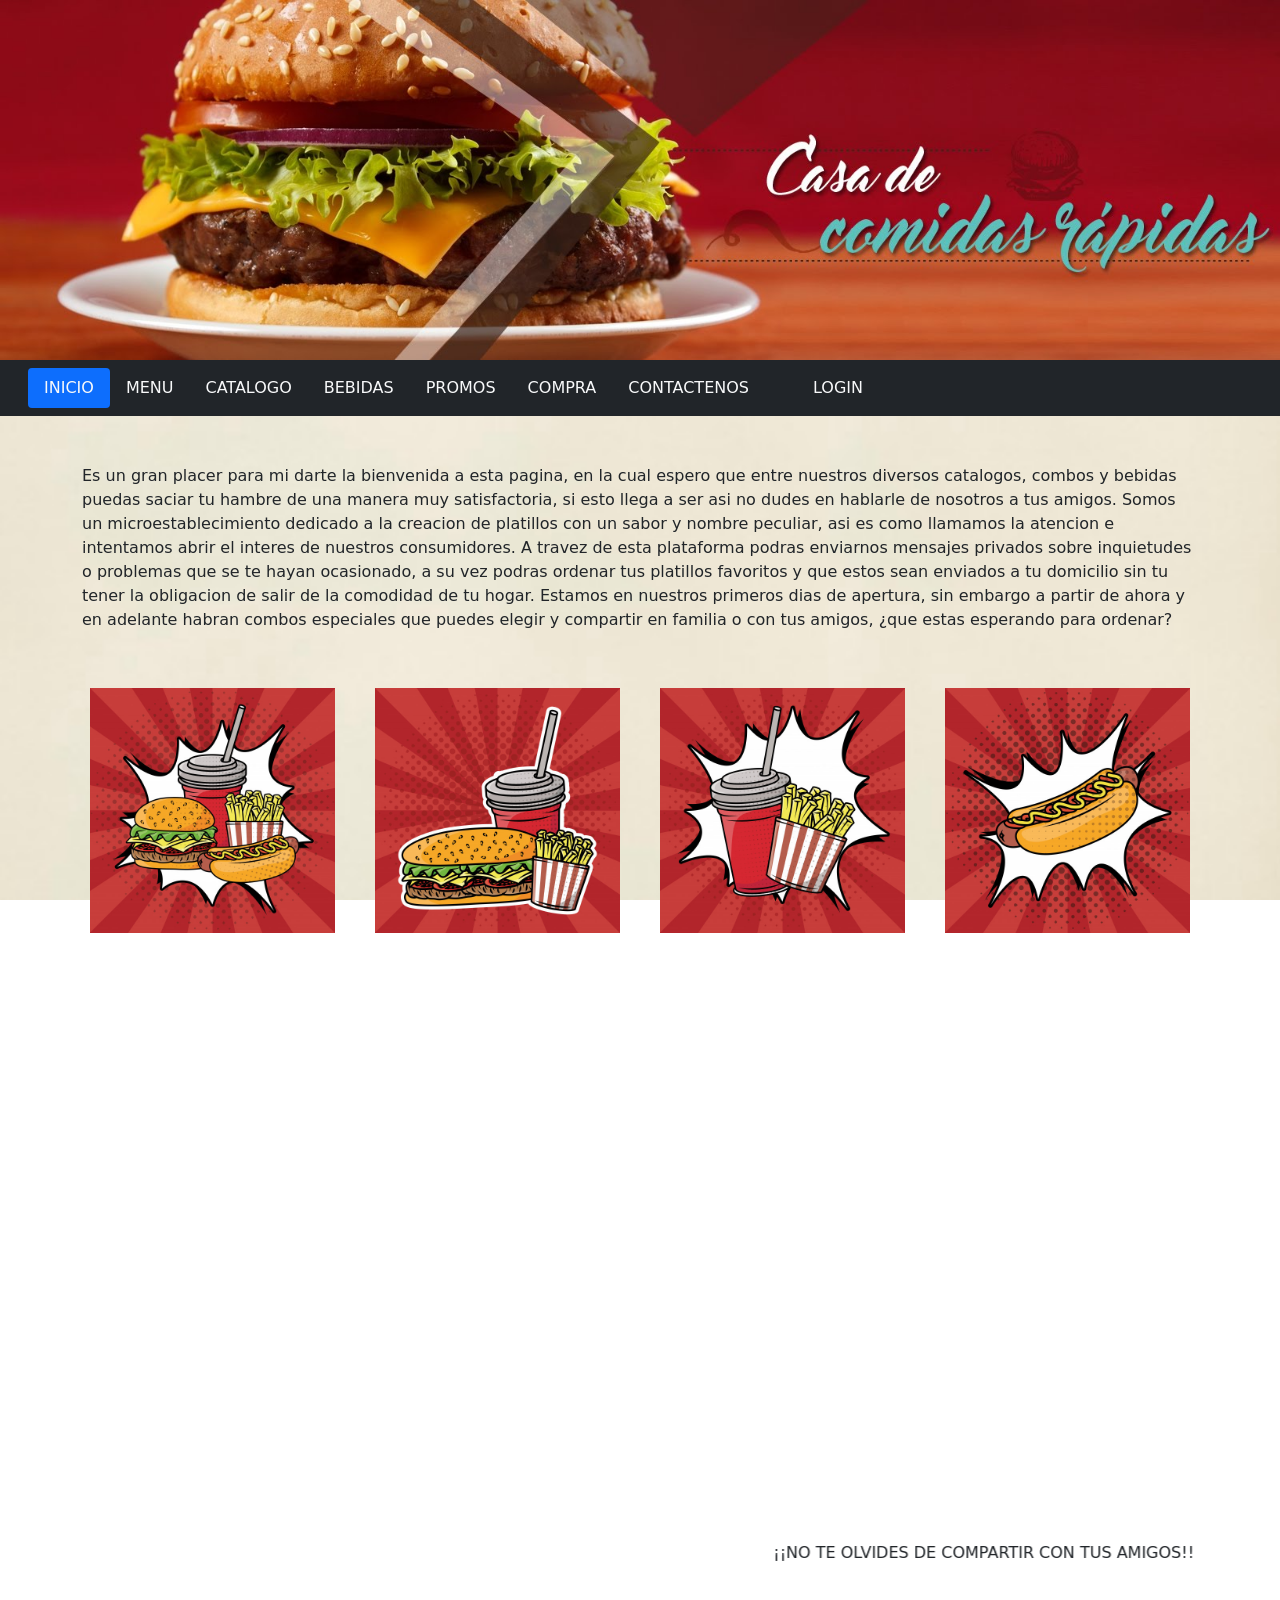
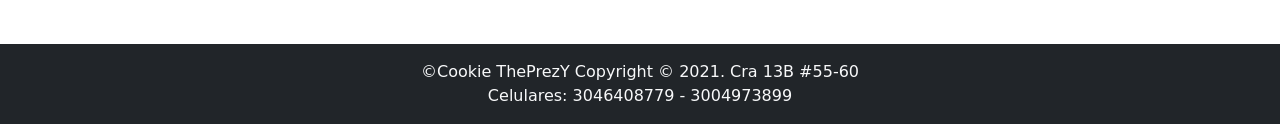
==== index.html @ 0665dfbc "Add files via upload" ====
<!DOCTYPE html>
<html lang="en">
<head>
    <meta charset="UTF-8">
    <meta http-equiv="X-UA-Compatible" content="IE=edge">
    <meta name="viewport" content="width=device-width, initial-scale=1.0">
    <title>Inicio</title>
    <link rel="stylesheet" href="./css/bootstrap.css">
    <link rel="icon" href="./img/icon.ico.png">
    <script src="https://cdn.jsdelivr.net/npm/bootstrap@5.0.0-beta2/dist/js/bootstrap.bundle.min.js" integrity="sha384-b5kHyXgcpbZJO/tY9Ul7kGkf1S0CWuKcCD38l8YkeH8z8QjE0GmW1gYU5S9FOnJ0" crossorigin="anonymous"></script>
    <script src="./js/login.js"></script>
</head>
<body onload="mostrar()"> 
    <header>
        <img src="./img/banner2.jpg" class="w-100">
        
    </header> 
    
    <nav class="navbar navbar-expand-lg nav nav-pills navbar-light bg-dark">
        <div class="container-fluid">
          <a class="navbar-brand " href="#"></a>
          <button class="navbar-toggler" type="button" data-bs-toggle="collapse" data-bs-target="#navbarNavDropdown" aria-controls="navbarNavDropdown" aria-expanded="false" aria-label="Toggle navigation">
            <span class="navbar-toggler-icon"></span>
          </button>
          <div class="collapse navbar-collapse" id="navbarNavDropdown">
            <li class="nav-item">
                <a class="nav-link active text-light" href="./index.html">INICIO</a>
              </li>
    
              <li class="nav-item">
                <a class="nav-link   text-light" href="./html/menu.html">MENU</a>
              </li>
             
              <li class="nav-item">
                <a class="nav-link  text-light" href="./html/menu2.html">CATALOGO</a>
              </li>
                
              <li class="nav-item">
                  <a class="nav-link text-light" href="./html/bebidas.html">BEBIDAS</a>
              </li>
              <li class="nav-item">
                  <a class="nav-link text-light" href="./html/promos.html">PROMOS</a>
              </li>  
             
              <li class="nav-item">
                  <a class="nav-link text-light" href="./html/Practica4.html">COMPRA</a>
              </li>
              
                <li class="nav-item">
                  <a class="nav-link  text-light" href="./html/contactenos.html">CONTACTENOS</a>
                </li>
                  
                <li class="nav-item">
                  <a class="nav-link disabled text-light" href="#" id="datos"> </a>
                </li>
                <li class="nav-item">
                  <a class=" nav-link text-light" role="button" href="./html/login.html" id="login">LOGIN</a>
                </li>
                <li class="nav-item">
                <a class="nav-link  text-light" href="#"  onclick="cerrar()" id="sesion">CERRAR SESION</a>
              </li>
            </ul>
          </div>
        </div>
      </nav>
       <br><br>
<div class="container">

Es un gran placer para mi darte la bienvenida a esta pagina, en la cual espero que entre nuestros diversos
catalogos, combos y bebidas puedas saciar tu hambre de una manera muy satisfactoria, si esto llega a ser asi no dudes en hablarle de nosotros a tus amigos.

Somos un microestablecimiento dedicado a la creacion de platillos con un sabor y nombre peculiar,
asi es como llamamos la atencion e intentamos abrir el interes de nuestros consumidores.

A travez de esta plataforma podras enviarnos mensajes privados sobre inquietudes o problemas
que se te hayan ocasionado, a su vez podras ordenar tus platillos favoritos y que estos sean enviados
a tu domicilio sin tu tener la obligacion de salir de la comodidad de tu hogar.

Estamos en nuestros primeros dias de apertura, sin embargo a partir de ahora y en adelante habran combos especiales
que puedes elegir y compartir en familia o con tus amigos, ¿que estas esperando para ordenar? 
</div>
    
<br><br>

<div class="container">
<div class="row">

    <div class="col-lg-3 col-sm-3 col-6">
        <img src="./img/imagen1.jpg" class="img-fluid  rounded float-start p-2">
    </div>

    <div class="col-lg-3 col-sm-3 col-6">
        <img src="./img/imagen2.jpg" class="img-fluid  rounded float-start p-2">
    </div>
    
    <div class="col-lg-3 col-sm-3 col-3 d-none d-sm-block">
        <img src="./img/imagen3.jpg" class="img-fluid rounded float-start p-2">
    </div>


    
    <div class="col-lg-3 col-sm-3 col-3 d-none d-sm-block">
        <img src="./img/inicio.jpg" class="img-fluid rounded float-start p-2">
    </div>
 

</div>
<br><br>

</div>
<div class="container mx-4">

  <div class="row">

  <div class="col-lg-2"></div>
    <div class="col-lg-2 col-12 mx-3">
      <iframe class="position-absolute h-50 w-75 " src="https://www.youtube.com/embed/-THlHCsN3tc"  ></iframe>
    </div>
    <div class="col-5"></div>
  </div>
        
  </div>
    

<br><br><br><br><br><br><br><br><br><br><br><br><br><br><br><br>
            
    <br>
    <br> 

    <div class=" d-none d-sm-block">
      <br><br><br><br><br>
    <marquee behavior="alternate" direction="">¡¡NO TE OLVIDES DE COMPARTIR CON TUS AMIGOS!!</marquee>

</div>
<br><br><br>
    <footer class="text-center bg-dark text-light p-3"> ©Cookie 
        ThePrezY Copyright © 2021. Cra 13B #55-60 
        <br>Celulares: 3046408779 - 3004973899 </footer>

</body>

</html>
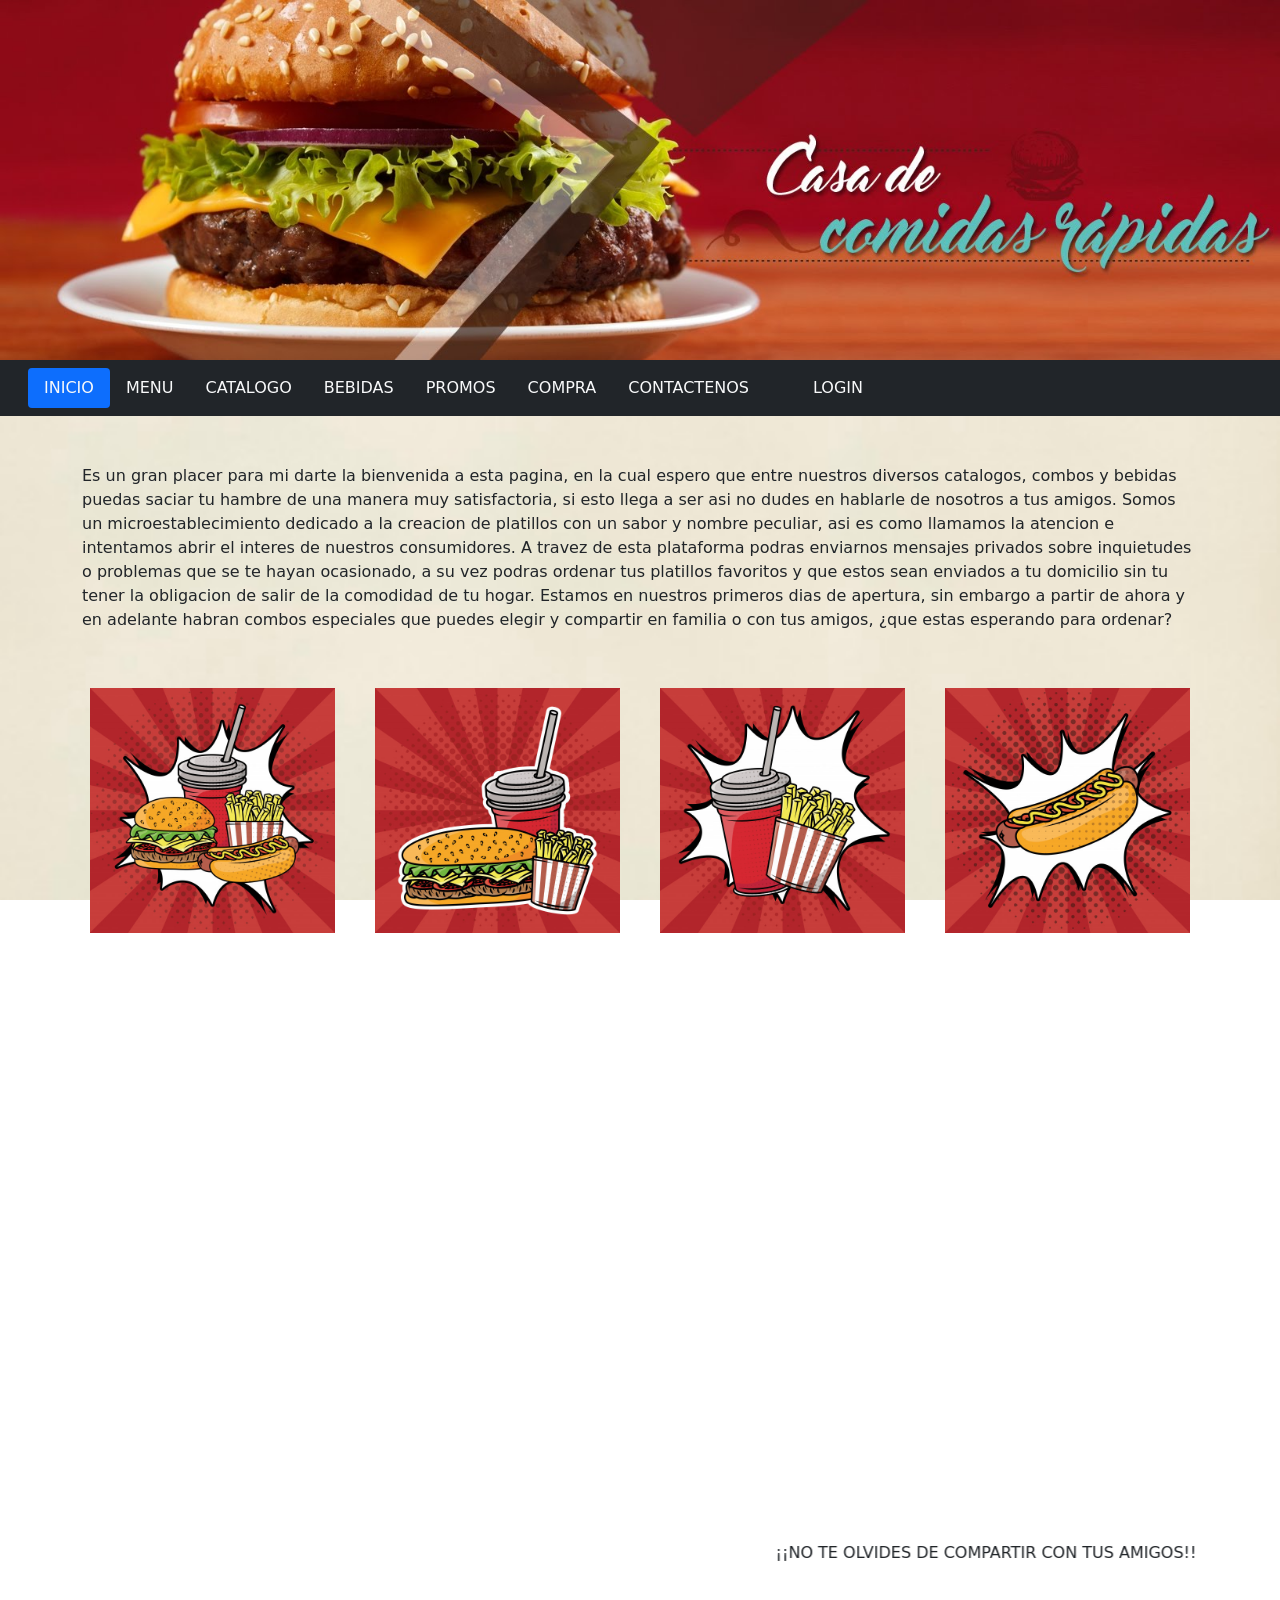
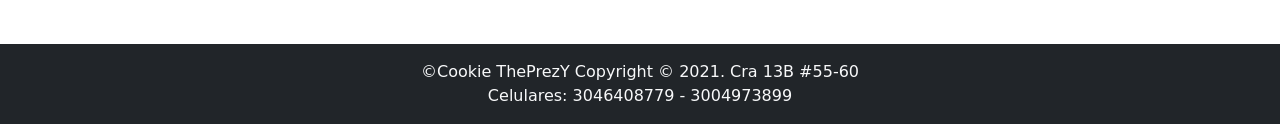
==== commit c579cfb7: "Add files via upload" ====
--- a/index.html
+++ b/index.html
@@ -57,7 +57,7 @@
                   <a class=" nav-link text-light" role="button" href="./html/login.html" id="login">LOGIN</a>
                 </li>
                 <li class="nav-item">
-                <a class="nav-link  text-light" href="#"  onclick="cerrar()" id="sesion">CERRAR SESION</a>
+                <a class="nav-link  text-light" href="./index.html"  onclick="cerrar()"  id="sesion">CERRAR SESION</a>
               </li>
             </ul>
           </div>
